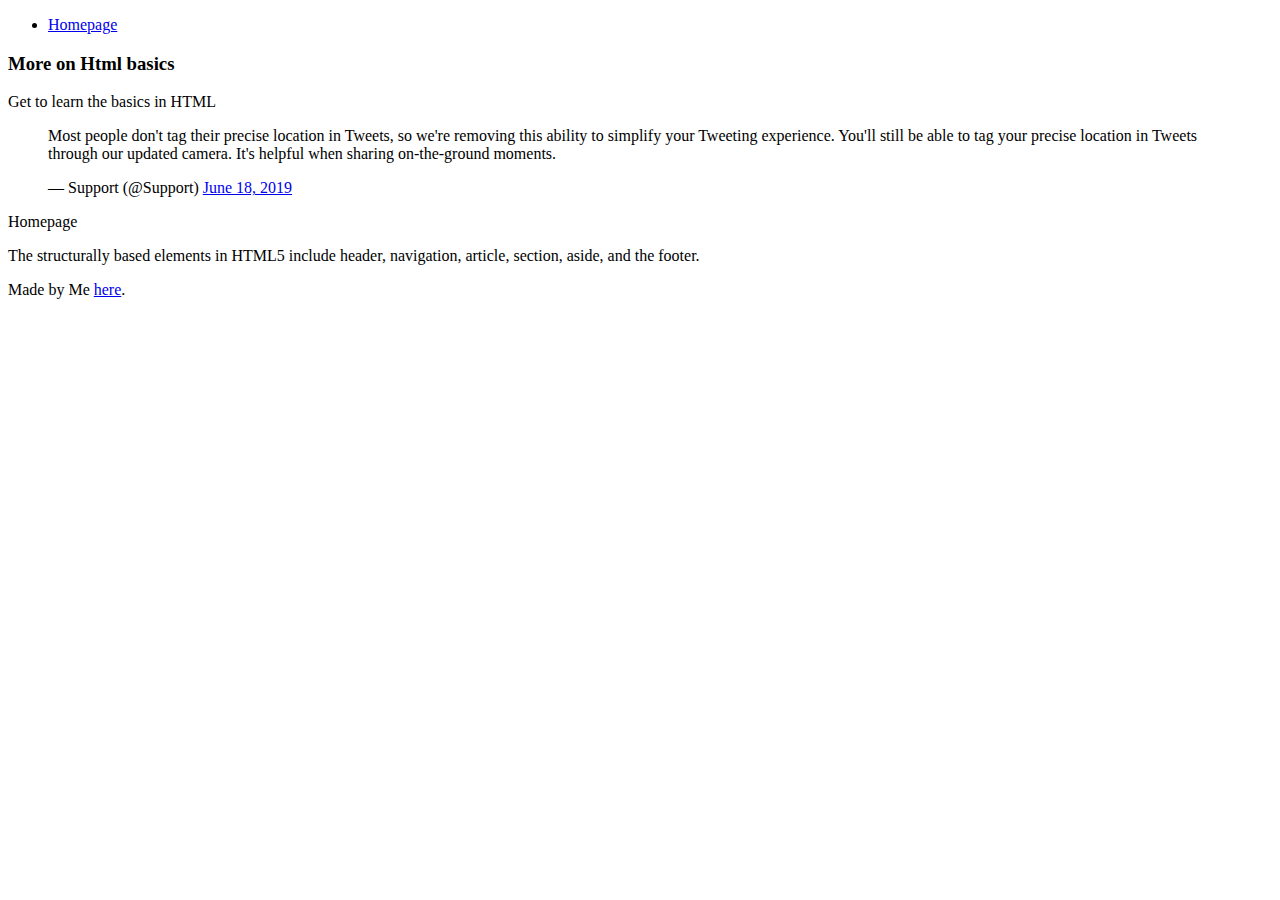
==== css_basic/tweets.html @ c8fc09d7 "tweets.html" ====
<!DOCTYPE html>
<html lang="en">
    <head>
        <title>HTML Basics</title>
        <meta charset="UTF-8">
    </head>
    <body>
        <header>
            <ul>
                <li><a href="./index.html">Homepage</a></li>
            </ul>
        </header>
        <main>
            <article>
                <h3>More on Html basics</h3>
                <p>Get to learn the basics in HTML</p>
		<blockquote class="twitter-tweet"><p lang="en" dir="ltr">Most people don&#39;t tag their precise location in Tweets, so we&#39;re removing this ability to simplify your Tweeting experience. You&#39;ll still be able to tag your precise location in Tweets through our updated camera. It&#39;s helpful when sharing on-the-ground moments.</p>&mdash; Support (@Support) <a href="https://twitter.com/Support/status/1141039841993355264?ref_src=twsrc%5Etfw">June 18, 2019</a></blockquote> <script async src="https://platform.twitter.com/widgets.js" charset="utf-8"></script
		<a href="./index.html">Homepage</a>
            </article>
            <aside>
                <p>The structurally based elements in HTML5 include header, navigation, article, section, aside, and the footer.</p>
            </aside>
        </main>
        <footer>
            <p>Made by <Rachel Toronga> Me <a href="https://github.com/Rachel-png-coder/alu-web-development.git" target="_blank">here</a>.</p>
        </footer>
    </body>
</html>
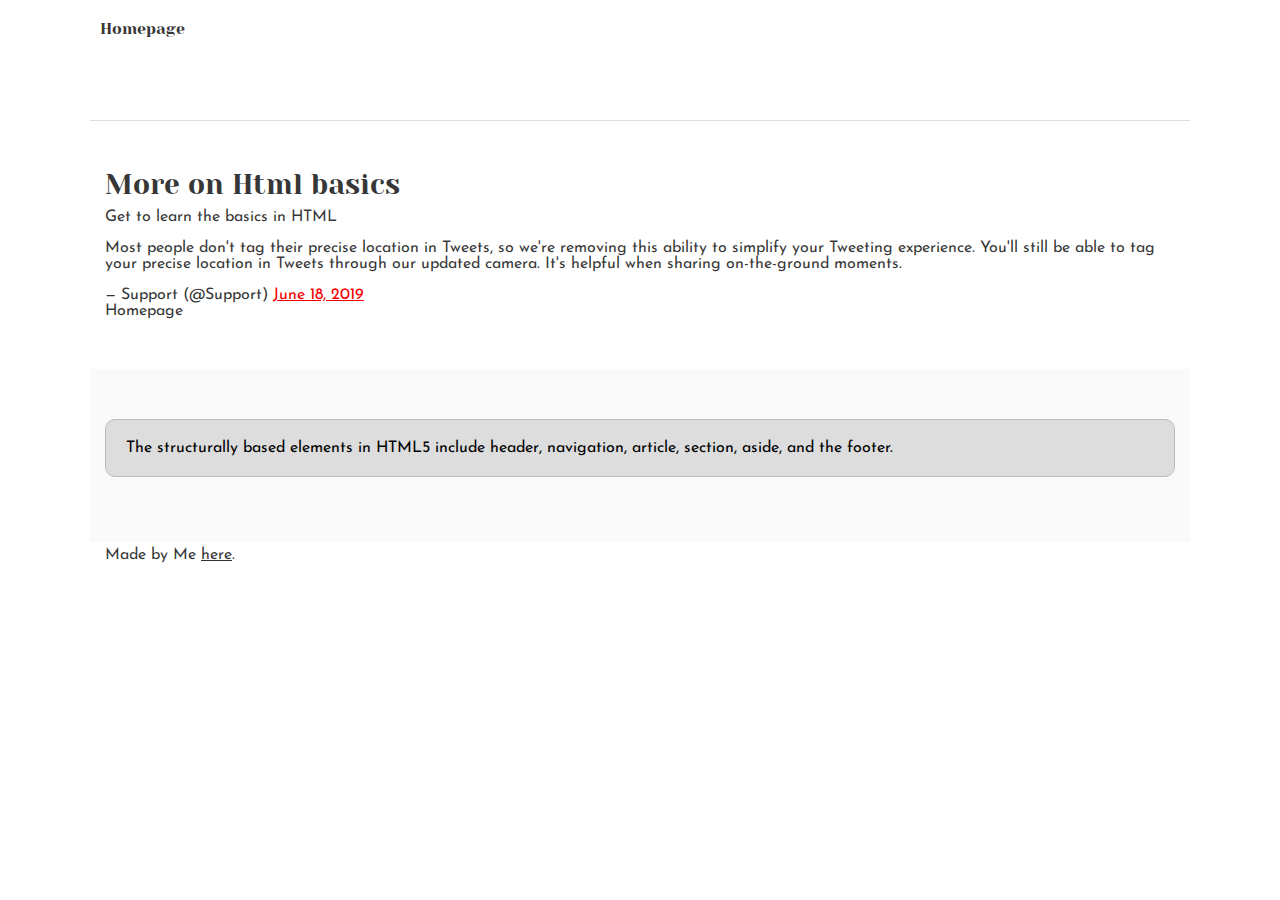
==== commit 6314917c: "tweets.html" ====
--- a/css_basic/tweets.html
+++ b/css_basic/tweets.html
@@ -3,6 +3,8 @@
     <head>
         <title>HTML Basics</title>
         <meta charset="UTF-8">
+	<link href="base.css" rel="stylesheet">
+        <link href="styles.css" rel="stylesheet">
     </head>
     <body>
         <header>
--- a/css_basic/base.css
+++ b/css_basic/base.css
@@ -0,0 +1,200 @@
+/* Importing webfonts */
+/* (If you're learning CSS, you should disregard that) */
+
+@import url(https://fonts.googleapis.com/css?family=Yeseva+One);
+@import url(https://fonts.googleapis.com/css?family=Josefin+Sans:400,700,700italic,400italic);
+
+
+/* CSS reset rules */
+
+html, body {
+	height: 100%;
+	min-height: 100%;
+}
+html, body, div, span, applet, object, iframe,
+h1, h2, h3, h4, h5, h6, p, blockquote, pre,
+a, abbr, acronym, address, big, cite, code,
+del, dfn, img, ins, kbd, q, s, samp,
+small, strike, sub, sup, tt, var,
+b, u, i, center,
+dl, dt, dd,
+fieldset, form, label, legend,
+table, caption, tbody, tfoot, thead, tr, th, td,
+article, aside, canvas, details, embed, 
+figure, figcaption, footer, header, hgroup, 
+menu, nav, output, ruby, section, summary,
+time, mark, audio, video {
+	margin: 0;
+	padding: 0;
+	border: 0;
+	font-size: 100%;
+	font: inherit;
+	vertical-align: baseline;
+}
+/* HTML5 display-role reset for older browsers */
+article, aside, details, figcaption, figure, 
+footer, header, hgroup, menu, nav, section {
+	display: block;
+}
+body {
+	line-height: 1;
+}
+blockquote, q {
+	quotes: none;
+}
+blockquote:before, blockquote:after,
+q:before, q:after {
+	content: '';
+	content: none;
+}
+table {
+	border-collapse: collapse;
+	border-spacing: 0;
+}
+
+
+/* Fonts and colors */
+
+body {
+	font-family: 'Josefin Sans', serif;
+	color: rgba(0, 0, 0, 0.8);
+}
+h1, h2, h3, h4, h5, h6, header {
+	font-family: 'Yeseva One', sans-serif;
+}
+article {
+}
+header {
+	border-bottom: 1px solid rgb(221,221,221);
+	transition: border-bottom-color 1s ease;
+}
+header a {
+	color: rgba(0, 0, 0, 0.8);
+}
+aside {
+	background: #FAFAFA;
+}
+aside p {
+	border: 1px solid #bbb;
+	background: #ddd;
+	color: black;
+}
+footer a {
+	color: rgba(0, 0, 0, 0.8);
+}
+a {
+	color: #F80002;
+}
+
+
+/* Positioning and margins */
+
+@media (min-width: 1100px) {
+	body {
+		width: 1100px;
+		margin: 0 auto;
+	}
+}
+
+article {
+	padding: 50px 15px;
+}
+article > *:first-child {
+	margin-top: 0;
+}
+aside {
+	padding: 50px 15px;
+}
+header .right {
+	float: right;
+	margin: 0 10px 15px;
+}
+
+
+/* Header */
+header {
+	padding: 20px 0;
+	height: 80px;
+}
+header ul {
+	list-style: none;
+	margin: 0;
+	padding: 0;
+}
+header li {
+	display: inline;
+	vertical-align:middle;
+}
+header li:first-child {
+	margin: 0;
+}
+header li a {
+	margin: 0 10px;
+}
+header li.logo {
+	font-size: 36px;
+}
+header a {
+	text-decoration: none;
+}
+
+
+/* Aside */
+
+aside p {
+	border-radius: 10px;
+	padding: 20px 20px;
+}
+
+
+/* Footer */
+
+footer {
+	padding: 5px 15px;
+	height: 80px;
+}
+
+
+/* Text styles and margins */
+
+p {
+	margin-bottom: 15px;
+}
+h1 {
+	font-size: 36px;
+	margin: 40px 0 20px;
+}
+h2 {
+	font-size: 32px;
+	margin: 30px 0 15px;
+}
+h3 {
+	font-size: 28px;
+	margin: 25px 0 10px;
+}
+h4 {
+	font-size: 20px;
+	font-weight: bold;
+	margin: 20px 0 10px;
+}
+h5 {
+	font-size: 18px;
+	font-weight: bold;
+	margin: 15px 0 10px;
+}
+h6 {
+	font-weight: bold;
+	margin: 5px 0;
+}
+
+@media (max-width: 800px) {
+  body.works_on_smartphone {
+  	display: block;
+  }
+  body.works_on_smartphone main {
+  	display: block;
+  }
+  header .right {
+  	float: none;
+  }
+}
